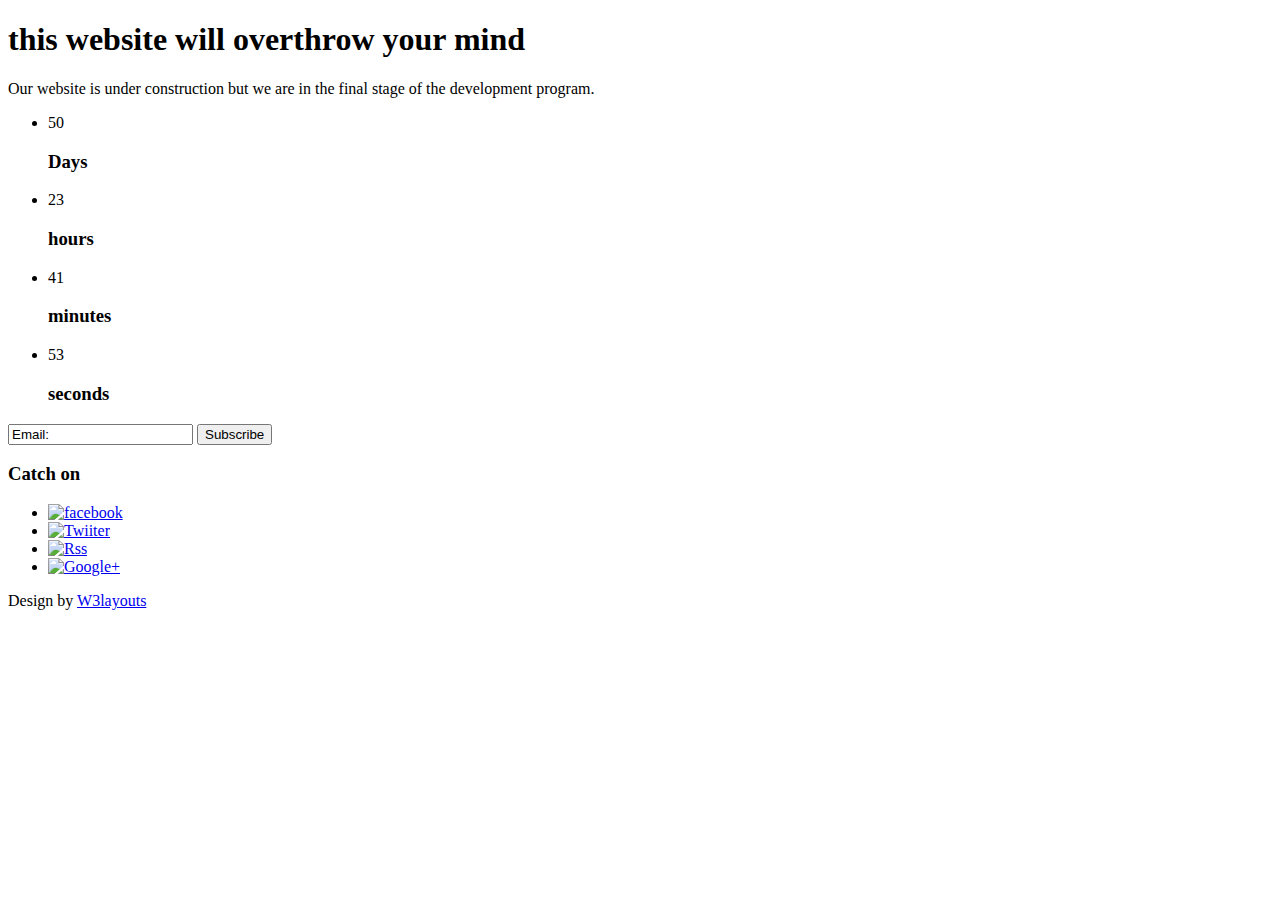
==== mobile/index.html @ 308e8b52 "initial dump" ====
<!--
Author: W3layouts
Author URL: http://w3layouts.com
License: Creative Commons Attribution 3.0 Unported
License URL: http://creativecommons.org/licenses/by/3.0/
-->
<!DOCTYPE html PUBLIC "-//W3C//DTD XHTML 1.1//EN" "http://www.w3.org/TR/xhtml11/DTD/xhtml11.dtd">
<html>
	<head>
		<title>Soon website for high end mobiles,like samsung nokia mobile website templates for free | Home :: w3layouts</title>
		<meta name="viewport" content="width=device-width, initial-scale=1, maximum-scale=1">
		<link href="mobile/css/style.css" rel="stylesheet" type="text/css"  media="all" />
		<meta name="keywords" content="Spareparts iphone web template, Andriod web template, Smartphone web template, free webdesigns for Nokia, Samsung, LG, SonyErricsson, Motorola web design" />
	</head>
	<body>
		<!-----start-wrap----->
		<div class="wrap">
			<!-----start-Content----->
			<div class="content">
				<div class="content-header">
					<h1>this website will overthrow your mind</h1>
					<p>Our website is under construction but we are in the final stage of the development program.</p>
				</div>
				<!---start-countdown-timer----->
				<ul id="countdown">
					<li>
						<span class="days">50</span>
						<h3>Days</h3>
					</li>
					<li>
						<span class="hours">23</span>
						<h3>hours</h3>
					</li>
					<li>
						<span class="minutes">41</span>
						<h3>minutes</h3>
					</li>
					<li>
						<span class="seconds">53</span>
						<h3>seconds</h3>
					</li>	
				</ul>
				<!---End-countdown-timer----->
				<!---start-notifie----->
				<div class="notify" class="main clearfix column">
					<form>
						<input type="text" class="textbox" value="Email:" onfocus="this.value = '';" onblur="if (this.value == '') {this.value = 'Email';}">
						<input type="button" value="Subscribe">
					</form>
				</div>
				<!---End-notifie----->
				<!---start-social-icons---->
				<div class="social-icons">
					<h3>Catch on</h3>
						<ul>
							<li><a href="#"><img src="mobile/images/facebook.png" title="facebook"></a></li>
							<li><a href="#"><img src="mobile/images/twitter.png" title="Twiiter"></a></li>
							<li><a href="#"><img src="mobile/images/rss.png" title="Rss"></a></li>
							<li><a href="#"><img src="mobile/images/gpluse.png" title="Google+"></a></li>
						</ul>
				</div>
				<!---End-social-icons---->
				<!---start-copy-right---->
				<div class="copy-right">
					<p>Design by <a href="#">W3layouts</a></p>
				</div>
				<!---End-copy-right---->
			</div>
			<!-----End-Content----->
		</div>
		<!-----End-wrap----->
	</body>
</html>
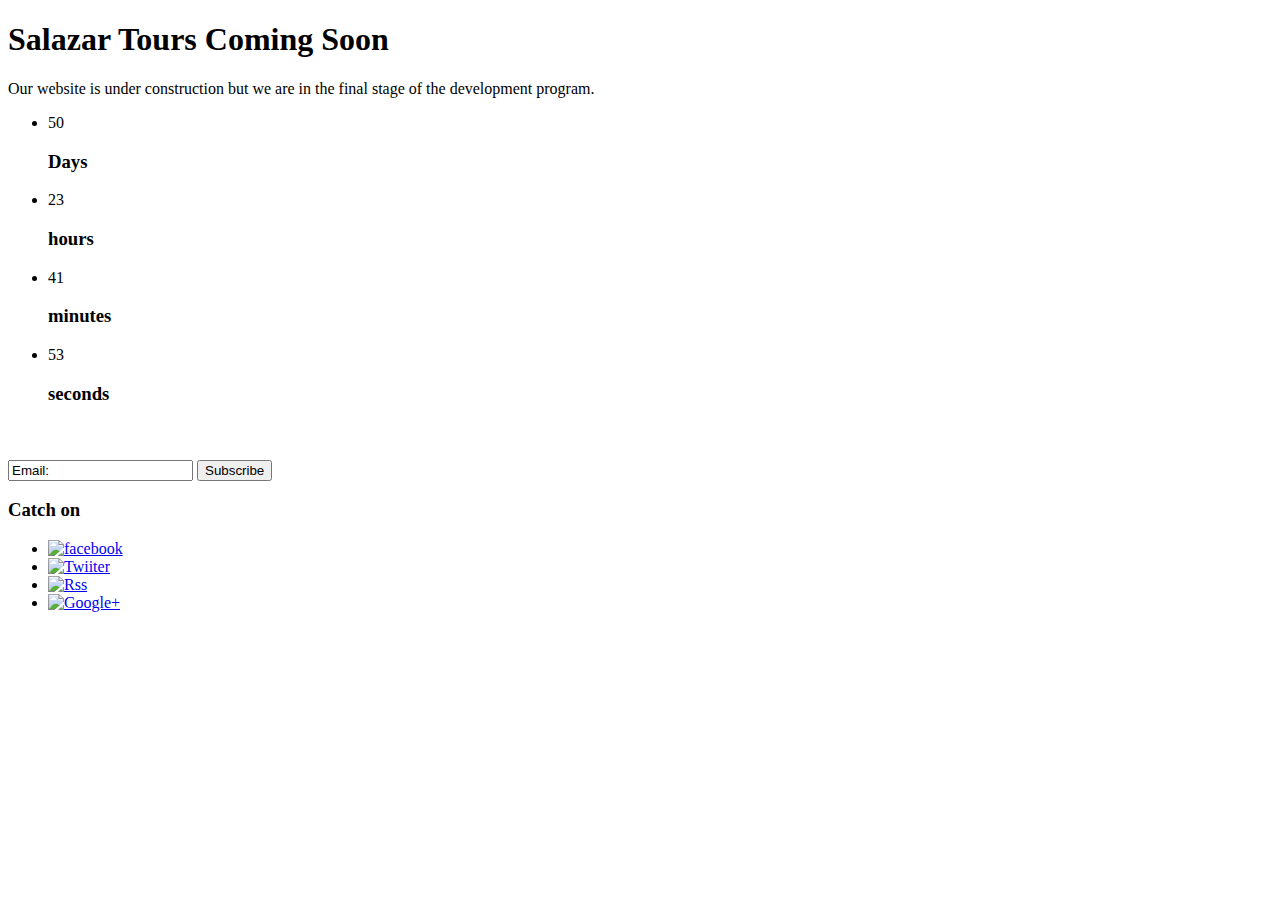
==== commit d49ae577: "changed title" ====
--- a/mobile/index.html
+++ b/mobile/index.html
@@ -7,7 +7,7 @@
 <!DOCTYPE html PUBLIC "-//W3C//DTD XHTML 1.1//EN" "http://www.w3.org/TR/xhtml11/DTD/xhtml11.dtd">
 <html>
 	<head>
-		<title>Soon website for high end mobiles,like samsung nokia mobile website templates for free | Home :: w3layouts</title>
+<title>Salazar Tours Coming Soon</title>
 		<meta name="viewport" content="width=device-width, initial-scale=1, maximum-scale=1">
 		<link href="mobile/css/style.css" rel="stylesheet" type="text/css"  media="all" />
 		<meta name="keywords" content="Spareparts iphone web template, Andriod web template, Smartphone web template, free webdesigns for Nokia, Samsung, LG, SonyErricsson, Motorola web design" />
@@ -18,7 +18,7 @@
 			<!-----start-Content----->
 			<div class="content">
 				<div class="content-header">
-					<h1>this website will overthrow your mind</h1>
+					<h1>Salazar Tours Coming Soon</h1>
 					<p>Our website is under construction but we are in the final stage of the development program.</p>
 				</div>
 				<!---start-countdown-timer----->
@@ -42,6 +42,8 @@
 				</ul>
 				<!---End-countdown-timer----->
 				<!---start-notifie----->
+
+				<br><br>
 				<div class="notify" class="main clearfix column">
 					<form>
 						<input type="text" class="textbox" value="Email:" onfocus="this.value = '';" onblur="if (this.value == '') {this.value = 'Email';}">
@@ -62,7 +64,6 @@
 				<!---End-social-icons---->
 				<!---start-copy-right---->
 				<div class="copy-right">
-					<p>Design by <a href="#">W3layouts</a></p>
 				</div>
 				<!---End-copy-right---->
 			</div>
